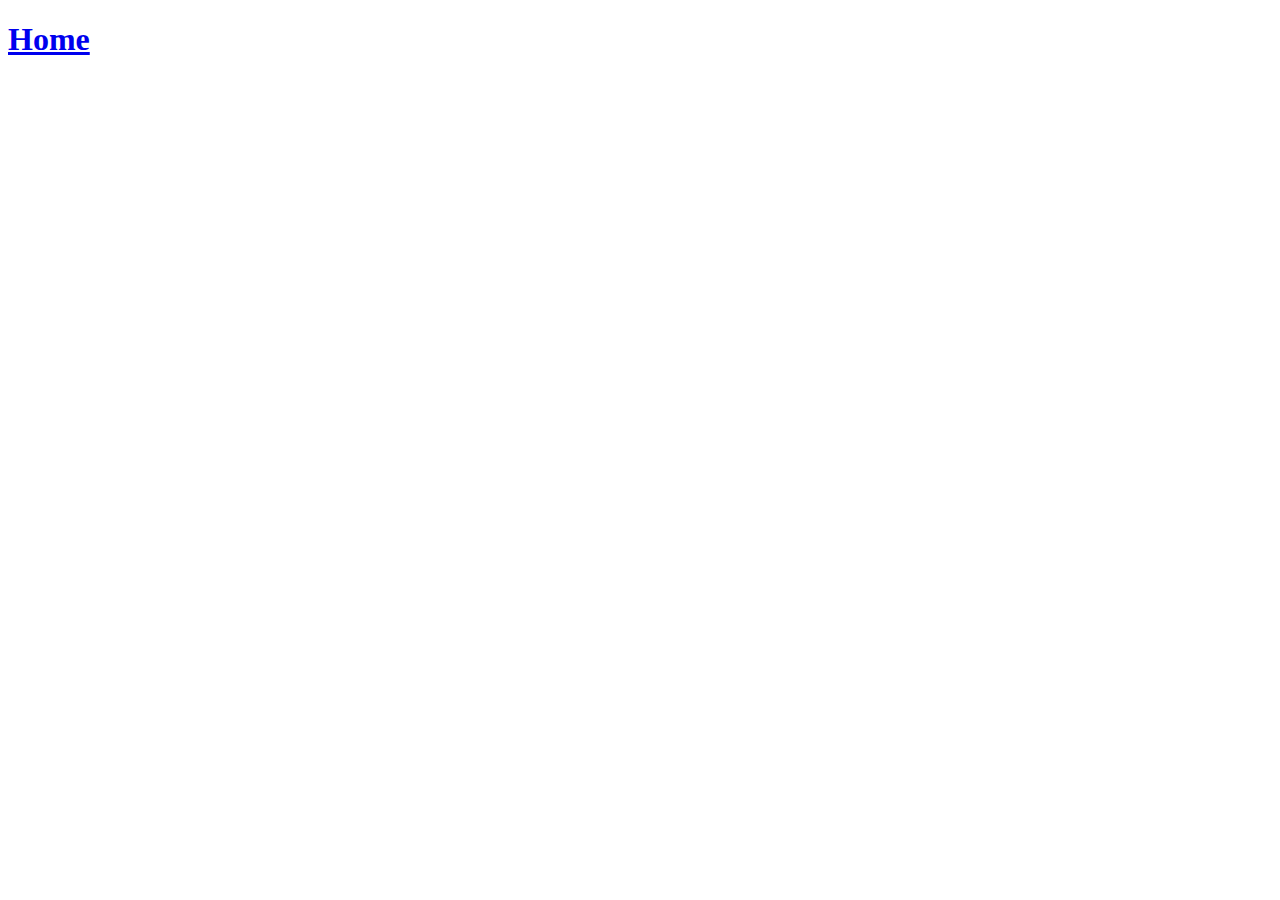
==== recipes/blueberrypie.html @ b23389a3 "Added dishes" ====
<!DOCTYPE html>
<html lang="en">
    <head>
        <meta charset="UTD-8">
        <title>Blueberry Pie</title>
    </head>
    <body>
        <h1><a href="../index.html">Home</a></h1>
        <p></p>
    </body>
</html>
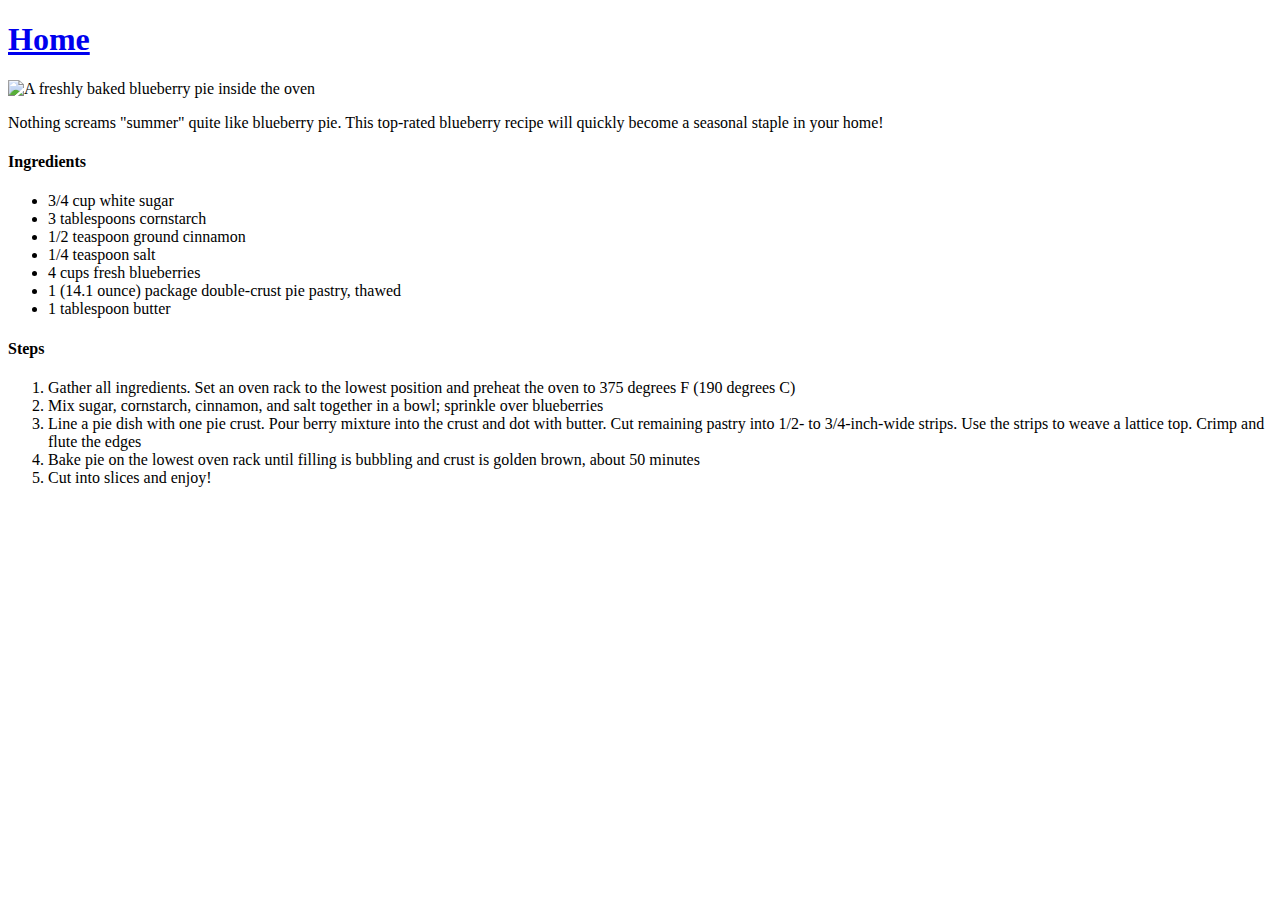
==== commit dbd7fc88: "finalized recipes" ====
--- a/recipes/blueberrypie.html
+++ b/recipes/blueberrypie.html
@@ -6,6 +6,25 @@
     </head>
     <body>
         <h1><a href="../index.html">Home</a></h1>
-        <p></p>
+        <img src="https://imagesvc.meredithcorp.io/v3/mm/image?url=https%3A%2F%2Fpublic-assets.meredithcorp.io%2F6b4ec153e0184986570e151bd5a93082%2F1727223663343image.jpg&q=60&c=sc&poi=auto&orient=true&h=512" alt="A freshly baked blueberry pie inside the oven">
+        <p>Nothing screams "summer" quite like blueberry pie. This top-rated blueberry recipe will quickly become a seasonal staple in your home! </p>
+        <h4>Ingredients</h4>
+        <ul>
+            <li>3/4 cup white sugar</li>
+            <li>3 tablespoons cornstarch</li>
+            <li>1/2 teaspoon ground cinnamon</li>
+            <li>1/4 teaspoon salt</li>
+            <li>4 cups fresh blueberries</li>
+            <li>1 (14.1 ounce) package double-crust pie pastry, thawed</li>
+            <li>1 tablespoon butter</li>
+        </ul>
+        <h4>Steps</h4>
+        <ol>
+            <li>Gather all ingredients. Set an oven rack to the lowest position and preheat the oven to 375 degrees F (190 degrees C)</li>
+            <li>Mix sugar, cornstarch, cinnamon, and salt together in a bowl; sprinkle over blueberries</li>
+            <li>Line a pie dish with one pie crust. Pour berry mixture into the crust and dot with butter. Cut remaining pastry into 1/2- to 3/4-inch-wide strips. Use the strips to weave a lattice top. Crimp and flute the edges</li>
+            <li>Bake pie on the lowest oven rack until filling is bubbling and crust is golden brown, about 50 minutes</li>
+            <li>Cut into slices and enjoy!</li>
+        </ol>
     </body>
 </html>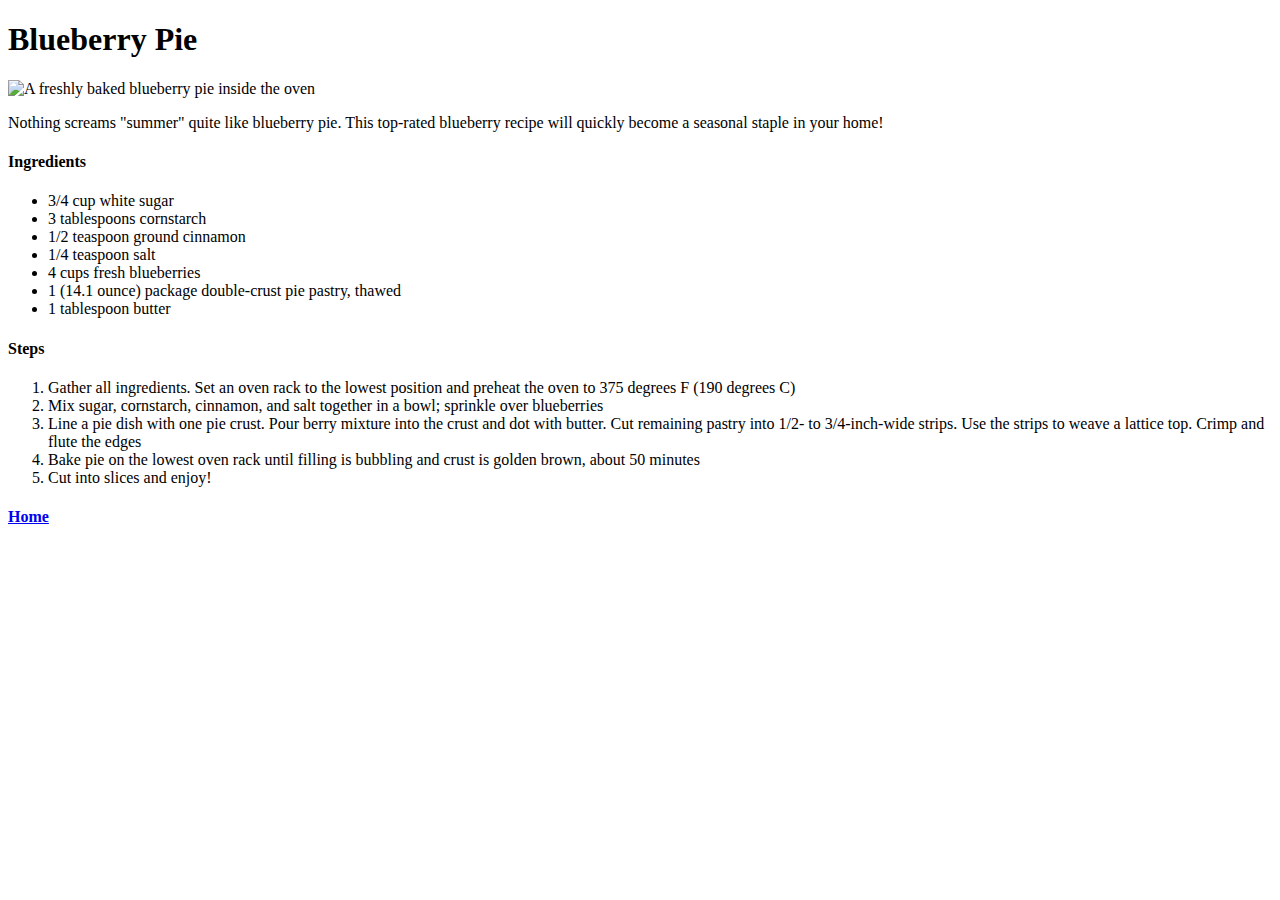
==== commit 61fcad3f: "Fixed title and link to home" ====
--- a/recipes/blueberrypie.html
+++ b/recipes/blueberrypie.html
@@ -5,7 +5,7 @@
         <title>Blueberry Pie</title>
     </head>
     <body>
-        <h1><a href="../index.html">Home</a></h1>
+        <h1>Blueberry Pie</h1>
         <img src="https://imagesvc.meredithcorp.io/v3/mm/image?url=https%3A%2F%2Fpublic-assets.meredithcorp.io%2F6b4ec153e0184986570e151bd5a93082%2F1727223663343image.jpg&q=60&c=sc&poi=auto&orient=true&h=512" alt="A freshly baked blueberry pie inside the oven">
         <p>Nothing screams "summer" quite like blueberry pie. This top-rated blueberry recipe will quickly become a seasonal staple in your home! </p>
         <h4>Ingredients</h4>
@@ -26,5 +26,6 @@
             <li>Bake pie on the lowest oven rack until filling is bubbling and crust is golden brown, about 50 minutes</li>
             <li>Cut into slices and enjoy!</li>
         </ol>
+        <h4><a href="../index.html">Home</a></h4>
     </body>
 </html>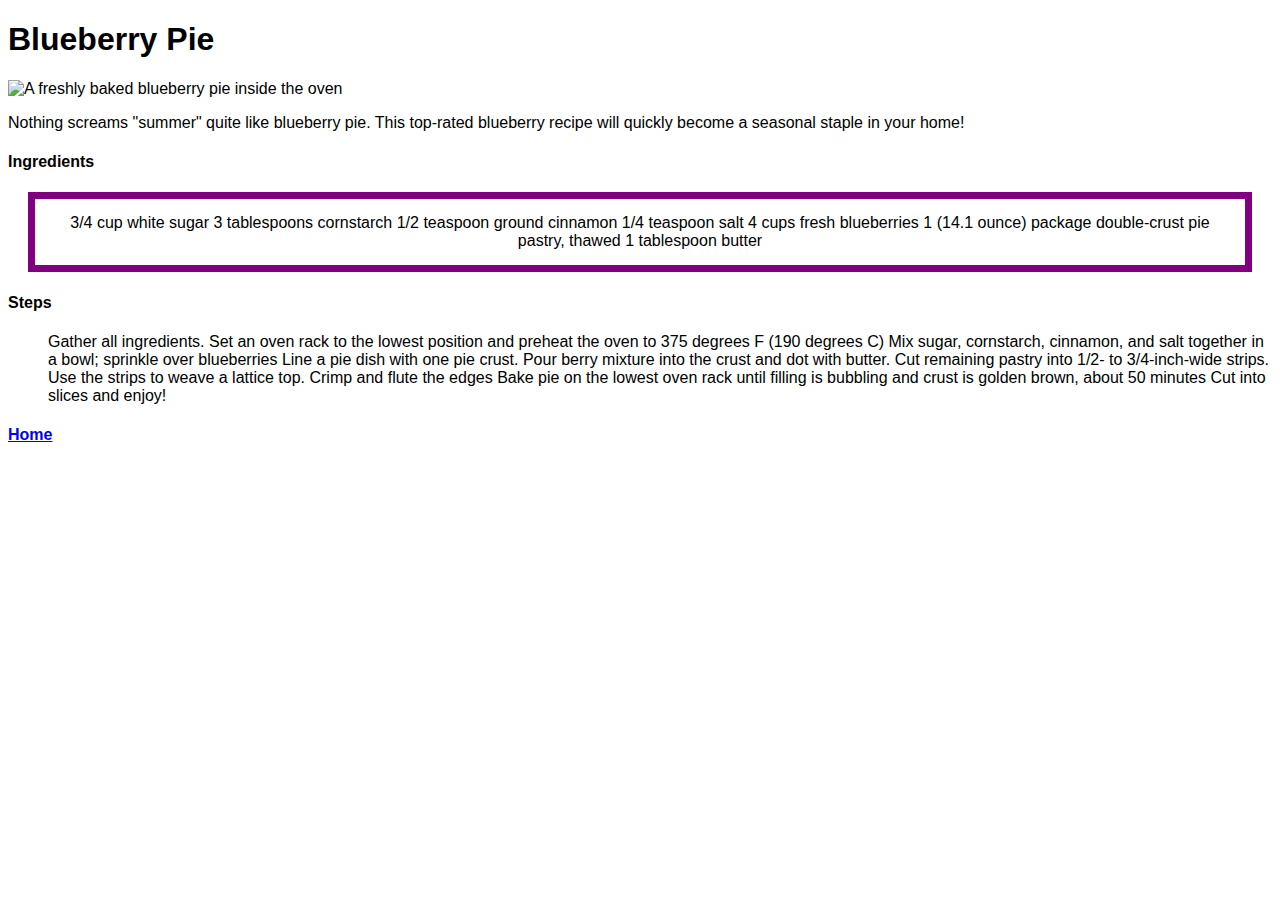
==== commit c8c08794: "Adding design" ====
--- a/recipes/blueberrypie.html
+++ b/recipes/blueberrypie.html
@@ -3,6 +3,7 @@
     <head>
         <meta charset="UTD-8">
         <title>Blueberry Pie</title>
+        <link rel="stylesheet" href="../style.css">
     </head>
     <body>
         <h1>Blueberry Pie</h1>
--- a/style.css
+++ b/style.css
@@ -0,0 +1,16 @@
+body {
+    font-family:Verdana, Tahoma, sans-serif
+}
+.top {
+    text-align: center;
+}
+ul {
+    box-sizing: border-box;
+    border: 7px solid purple;
+    margin: 20px;
+    padding: 15px;
+    text-align: center;
+}
+li {
+    display: inline;
+}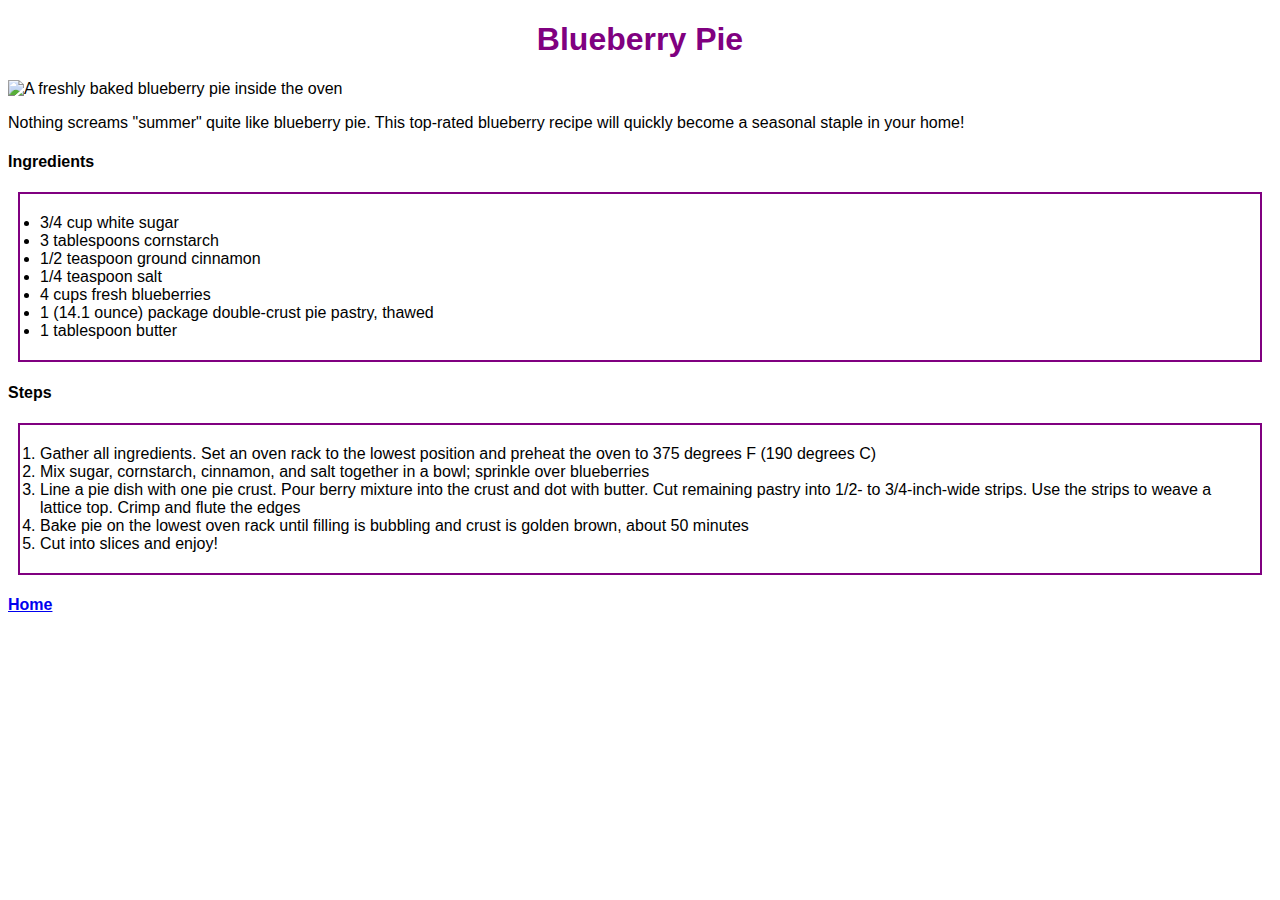
==== commit a6e081e0: "Styled" ====
--- a/recipes/blueberrypie.html
+++ b/recipes/blueberrypie.html
@@ -6,7 +6,7 @@
         <link rel="stylesheet" href="../style.css">
     </head>
     <body>
-        <h1>Blueberry Pie</h1>
+        <h1 class="top">Blueberry Pie</h1>
         <img src="https://imagesvc.meredithcorp.io/v3/mm/image?url=https%3A%2F%2Fpublic-assets.meredithcorp.io%2F6b4ec153e0184986570e151bd5a93082%2F1727223663343image.jpg&q=60&c=sc&poi=auto&orient=true&h=512" alt="A freshly baked blueberry pie inside the oven">
         <p>Nothing screams "summer" quite like blueberry pie. This top-rated blueberry recipe will quickly become a seasonal staple in your home! </p>
         <h4>Ingredients</h4>
--- a/style.css
+++ b/style.css
@@ -1,16 +1,28 @@
 body {
     font-family:Verdana, Tahoma, sans-serif
 }
+ul,
+ol {
+    box-sizing: border-box;
+    height: auto;
+    width: auto;
+    margin: 10px;
+    padding: 20px;
+    border: 2px solid purple;
+}
+
 .top {
     text-align: center;
+    color:purple;
+    font-weight:bold;
 }
-ul {
+.main-menu {
     box-sizing: border-box;
     border: 7px solid purple;
     margin: 20px;
     padding: 15px;
     text-align: center;
 }
-li {
+.inline {
     display: inline;
 }